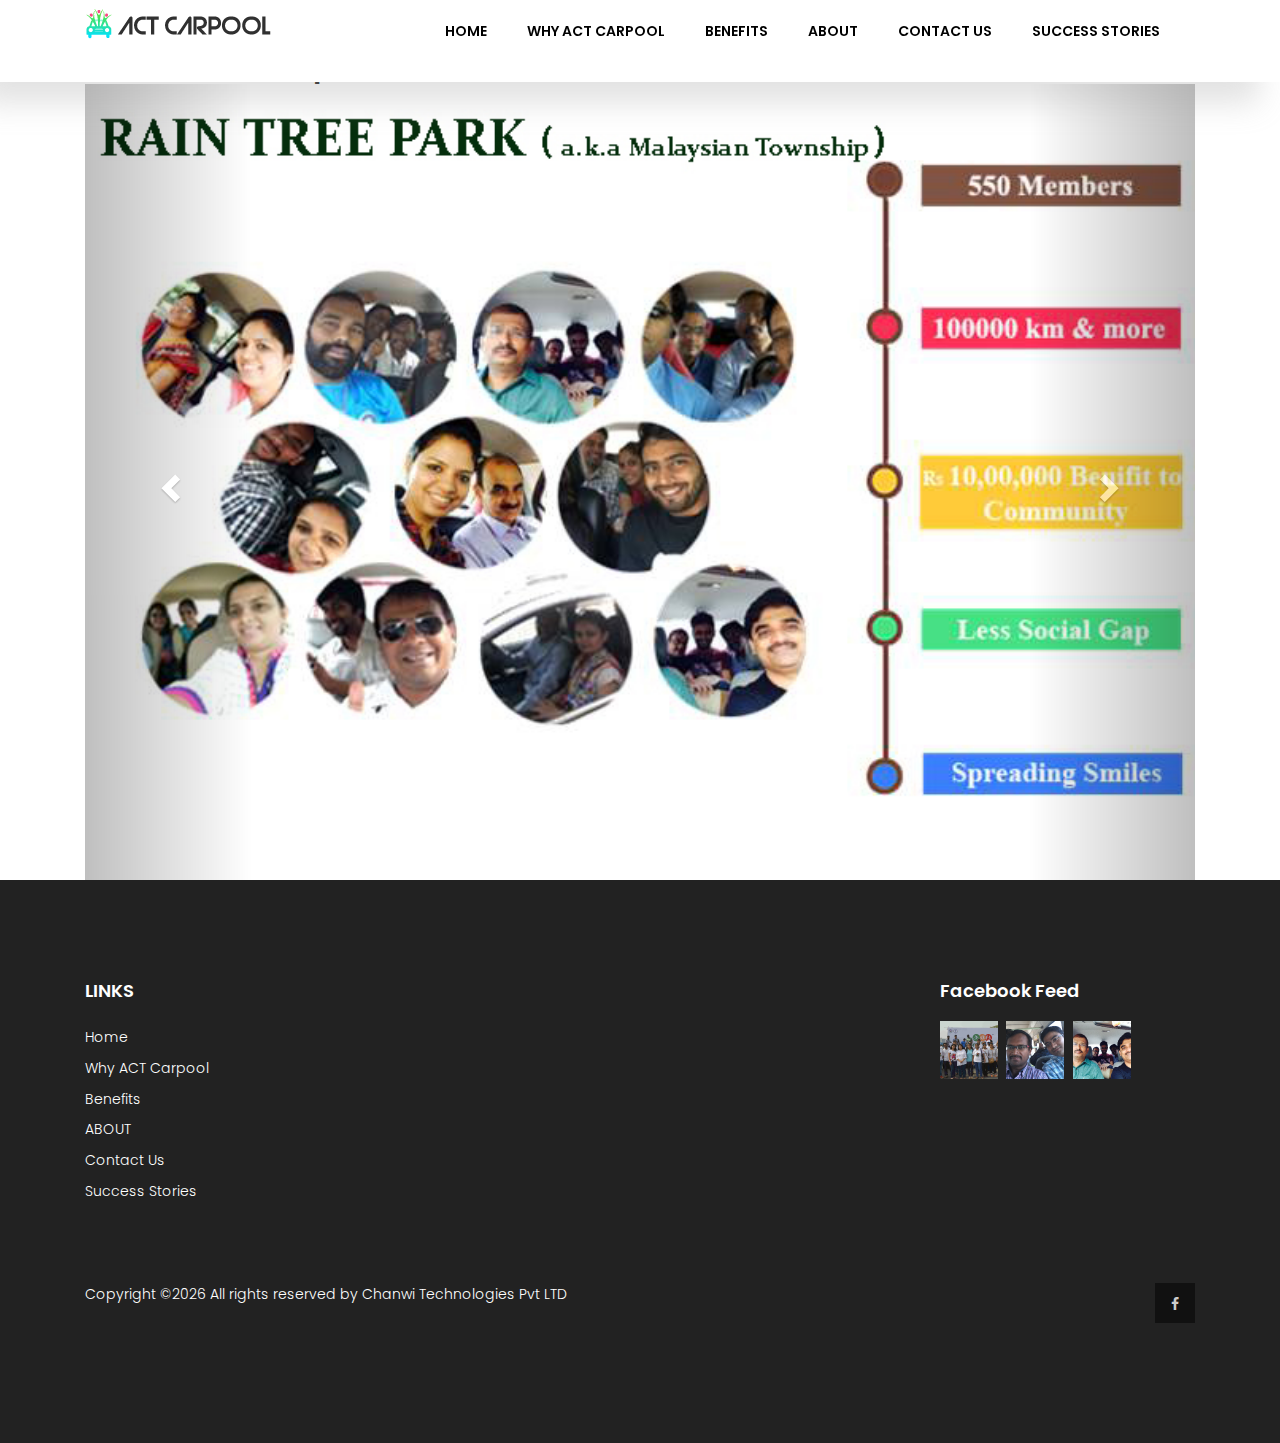
==== success-stories.html @ 409dfd7e "success stories added" ====
<!DOCTYPE html>
	<html lang="zxx" class="no-js">
	<head>
		<!-- clear cache memory on refresh -->
		<meta http-equiv="expires" content="0">
		<!-- Mobile Specific Meta -->
		<meta name="viewport" content="width=device-width, initial-scale=1, shrink-to-fit=no">
		<!-- Favicon-->
		<link rel="shortcut icon" href="img/fav.png">
		<!-- Author Meta -->
		<meta name="author" content="CodePixar">
		<!-- Meta Description -->
		<meta name="description" content="">
		<!-- Meta Keyword -->
		<meta name="keywords" content="">
		<!-- meta character set -->
		<meta charset="UTF-8">
		<!-- Site Title -->
		<title>ACT CARPOOL </title>

		<link href="https://fonts.googleapis.com/css?family=Poppins:100,200,400,300,500,600,700" rel="stylesheet"> 
			<!--
			CSS
			============================================= -->
			<link rel="stylesheet" href="https://maxcdn.bootstrapcdn.com/bootstrap/3.3.7/css/bootstrap.min.css">
			<link rel="stylesheet" href="css/linearicons.css">
			<link rel="stylesheet" href="css/font-awesome.min.css">
			<link rel="stylesheet" href="css/jquery.DonutWidget.min.css">
			<link rel="stylesheet" href="css/bootstrap.css">
			<link rel="stylesheet" href="css/owl.carousel.css">
			<link rel="stylesheet" href="css/main.css">
		</head>
		<body>

			<!-- Start Header Area -->
			<header class="default-header">
				<nav class="navbar navbar-expand-lg  navbar-light">
					<div class="container">
						  <a class="navbar-brand" href="index.html">
						  	<img src="img/logo.png" alt="">
						  </a>
						  <button class="navbar-toggler" type="button" data-toggle="collapse" data-target="#navbarSupportedContent" aria-controls="navbarSupportedContent" aria-expanded="false" aria-label="Toggle navigation">
						    <span class="navbar-toggler-icon"></span>
						  </button>

						  <div class="collapse navbar-collapse justify-content-end align-items-center" id="navbarSupportedContent">
						    <ul class="navbar-nav">
								<li><a href="index.html#home">Home</a></li>
								<li><a href="index.html#about">Why ACT Carpool</a></li>
								<li><a href="index.html#benifits">Benefits</a></li>
								<li><a href="index.html#team">ABOUT</a></li>
								<li><a href="index.html#contact">Contact Us</a></li>
								<li><a href="success-stories.html">Success Stories</a></li>
								
							   <!-- Dropdown -->
							    <!-- <li class="dropdown">
							      <a class="dropdown-toggle" href="#" id="navbardrop" data-toggle="dropdown">
							        Pages
							      </a>
							      <div class="dropdown-menu">
							        <a class="dropdown-item" href="generic.html">Generic</a>
							        <a class="dropdown-item" href="elements.html">Elements</a>
							      </div>
							    </li>	 -->								
						    </ul>
						  </div>						
					</div>
				</nav>
			</header>
			<!-- End Header Area -->

			
<div class="container">
  <h2>Carousel Example</h2>  
  <div id="myCarousel" class="carousel slide" data-ride="carousel">
    <!-- Indicators -->
    <ol class="carousel-indicators">
      <li data-target="#myCarousel" data-slide-to="0" class="active"></li>
      <li data-target="#myCarousel" data-slide-to="1"></li>
      <li data-target="#myCarousel" data-slide-to="2"></li>
    </ol>

    <!-- Wrapper for slides -->
    <div class="carousel-inner">
      <div class="item active">
        <img src="img/casestudy-rtp.jpg" alt="Los Angeles" style="width:100%;">
      </div>

	<!--       <div class="item">
	        <img src="casestudypolaris.jpg" alt="Chicago" style="width:100%;">
	      </div>
	    
	      <div class="item">
	        <img src="ny.jpg" alt="New york" style="width:100%;">
	      </div>
	    </div> -->

    <!-- Left and right controls -->
    <a class="left carousel-control" href="#myCarousel" data-slide="prev">
      <span class="glyphicon glyphicon-chevron-left"></span>
      <span class="sr-only">Previous</span>
    </a>
    <a class="right carousel-control" href="#myCarousel" data-slide="next">
      <span class="glyphicon glyphicon-chevron-right"></span>
      <span class="sr-only">Next</span>
    </a>
  </div>
</div>
</div>
<div>

			<!-- start footer Area -->		
			<footer class="footer-area section-gap">
				<div class="container">
					<div class="row">
						<div class="col-lg-3  col-md-12">
							<div class="single-footer-widget">
								<h6>LINKS</h6>
								<ul class="footer-nav">
									<li><a href="#home">Home</a></li>
								<li><a href="#about">Why ACT Carpool</a></li>
								<li><a href="#benifits">Benefits</a></li>
								<li><a href="#team">ABOUT</a></li>
								<li><a href="#contact">Contact Us</a></li>
								<li><a href="success-stories.html">Success Stories</a></li>
								</ul>
							</div>
						</div>
						<div class="col-lg-6  col-md-12">
							<!-- <div class="single-footer-widget newsletter">
								<h6>Newsletter</h6>
								<p>You can trust us. we only send promo offers, not a single spam.</p>
								<div id="mc_embed_signup">
									<form target="_blank" novalidate="true" action="https://spondonit.us12.list-manage.com/subscribe/post?u=1462626880ade1ac87bd9c93a&amp;id=92a4423d01" method="get" class="form-inline">

										<div class="form-group row" style="width: 100%">
											<div class="col-lg-8 col-md-12">
												<input name="EMAIL" placeholder="Enter Email" onfocus="this.placeholder = ''" onblur="this.placeholder = 'Enter Email '" required="" type="email">
												<div style="position: absolute; left: -5000px;">
													<input name="b_36c4fd991d266f23781ded980_aefe40901a" tabindex="-1" value="" type="text">
												</div>
											</div> 
										
											<div class="col-lg-4 col-md-12">
												<button class="nw-btn primary-btn">Subscribe<span class="lnr lnr-arrow-right"></span></button>
											</div> 
										</div>		
										<div class="info"></div>
									</form>
								</div>		
							</div> -->
						</div>
						<div class="col-lg-3  col-md-12">
							<div class="single-footer-widget mail-chimp">
								<h6 class="mb-20">Facebook Feed</h6>
								<ul class="instafeed d-flex flex-wrap">
									<li><img src="img/f1.png" alt=""></li>
									<li><img src="img/f2.png" alt=""></li>
									<li><img src="img/f3.png" alt=""></li>
									<!-- <li><img src="img/i4.jpg" alt=""></li>
									<li><img src="img/i5.jpg" alt=""></li>
									<li><img src="img/i6.jpg" alt=""></li>
									<li><img src="img/i7.jpg" alt=""></li>
									<li><img src="img/i8.jpg" alt=""></li> -->
								</ul>
							</div>
						</div>						
					</div>

					<div class="row footer-bottom d-flex justify-content-between">
						<!-- Link back to Colorlib can't be removed. Template is licensed under CC BY 3.0. -->
            <p class="col-lg-8 col-sm-12 footer-text m-0 text-white">Copyright &copy;<script>document.write(new Date().getFullYear());</script> All rights reserved by Chanwi Technologies Pvt LTD </p>
            
						<div class="col-lg-4 col-sm-12 footer-social">
							<a href="https://www.facebook.com/act.carpool/"><i class="fa fa-facebook"></i></a>
							<!-- <a href="#"><i class="fa fa-twitter"></i></a>
							<a href="#"><i class="fa fa-dribbble"></i></a>
							<a href="#"><i class="fa fa-behance"></i></a> -->
						</div>
					</div>
				</div>
			</footer>
			<!-- End footer Area -->		
            <script src="https://ajax.googleapis.com/ajax/libs/jquery/3.3.1/jquery.min.js"></script>
  			<script src="https://maxcdn.bootstrapcdn.com/bootstrap/3.3.7/js/bootstrap.min.js"></script>
			<script src="js/vendor/jquery-2.2.4.min.js"></script>
			<script src="https://cdnjs.cloudflare.com/ajax/libs/popper.js/1.11.0/umd/popper.min.js" integrity="sha384-b/U6ypiBEHpOf/4+1nzFpr53nxSS+GLCkfwBdFNTxtclqqenISfwAzpKaMNFNmj4" crossorigin="anonymous"></script>
			<script src="js/vendor/bootstrap.min.js"></script>
			<script src="js/jquery.ajaxchimp.min.js"></script>
			<script src="js/parallax.min.js"></script>			
			<script src="js/owl.carousel.min.js"></script>			
			<script src="js/jquery.sticky.js"></script>
			<script src="js/jquery.DonutWidget.min.js"></script>
			<script src="js/jquery.magnific-popup.min.js"></script>			
			<script src="js/main.js"></script>	
		</body>
	</html>


<style>
   .content{
   	height:800px;
   }
</style>
---- css/linearicons.css ----
@font-face {
	font-family: 'Linearicons-Free';
	src:url('../fonts/Linearicons-Free.eot?w118d');
	src:url('../fonts/Linearicons-Free.eot?#iefixw118d') format('embedded-opentype'),
		url('../fonts/Linearicons-Free.woff2?w118d') format('woff2'),
		url('../fonts/Linearicons-Free.woff?w118d') format('woff'),
		url('../fonts/Linearicons-Free.ttf?w118d') format('truetype'),
		url('../fonts/Linearicons-Free.svg?w118d#Linearicons-Free') format('svg');
	font-weight: normal;
	font-style: normal;
}

.lnr {
	font-family: 'Linearicons-Free';
	speak: none;
	font-style: normal;
	font-weight: normal;
	font-variant: normal;
	text-transform: none;
	line-height: 1;

	/* Better Font Rendering =========== */
	-webkit-font-smoothing: antialiased;
	-moz-osx-font-smoothing: grayscale;
}

.lnr-home:before {
	content: "\e800";
}
.lnr-apartment:before {
	content: "\e801";
}
.lnr-pencil:before {
	content: "\e802";
}
.lnr-magic-wand:before {
	content: "\e803";
}
.lnr-drop:before {
	content: "\e804";
}
.lnr-lighter:before {
	content: "\e805";
}
.lnr-poop:before {
	content: "\e806";
}
.lnr-sun:before {
	content: "\e807";
}
.lnr-moon:before {
	content: "\e808";
}
.lnr-cloud:before {
	content: "\e809";
}
.lnr-cloud-upload:before {
	content: "\e80a";
}
.lnr-cloud-download:before {
	content: "\e80b";
}
.lnr-cloud-sync:before {
	content: "\e80c";
}
.lnr-cloud-check:before {
	content: "\e80d";
}
.lnr-database:before {
	content: "\e80e";
}
.lnr-lock:before {
	content: "\e80f";
}
.lnr-cog:before {
	content: "\e810";
}
.lnr-trash:before {
	content: "\e811";
}
.lnr-dice:before {
	content: "\e812";
}
.lnr-heart:before {
	content: "\e813";
}
.lnr-star:before {
	content: "\e814";
}
.lnr-star-half:before {
	content: "\e815";
}
.lnr-star-empty:before {
	content: "\e816";
}
.lnr-flag:before {
	content: "\e817";
}
.lnr-envelope:before {
	content: "\e818";
}
.lnr-paperclip:before {
	content: "\e819";
}
.lnr-inbox:before {
	content: "\e81a";
}
.lnr-eye:before {
	content: "\e81b";
}
.lnr-printer:before {
	content: "\e81c";
}
.lnr-file-empty:before {
	content: "\e81d";
}
.lnr-file-add:before {
	content: "\e81e";
}
.lnr-enter:before {
	content: "\e81f";
}
.lnr-exit:before {
	content: "\e820";
}
.lnr-graduation-hat:before {
	content: "\e821";
}
.lnr-license:before {
	content: "\e822";
}
.lnr-music-note:before {
	content: "\e823";
}
.lnr-film-play:before {
	content: "\e824";
}
.lnr-camera-video:before {
	content: "\e825";
}
.lnr-camera:before {
	content: "\e826";
}
.lnr-picture:before {
	content: "\e827";
}
.lnr-book:before {
	content: "\e828";
}
.lnr-bookmark:before {
	content: "\e829";
}
.lnr-user:before {
	content: "\e82a";
}
.lnr-users:before {
	content: "\e82b";
}
.lnr-shirt:before {
	content: "\e82c";
}
.lnr-store:before {
	content: "\e82d";
}
.lnr-cart:before {
	content: "\e82e";
}
.lnr-tag:before {
	content: "\e82f";
}
.lnr-phone-handset:before {
	content: "\e830";
}
.lnr-phone:before {
	content: "\e831";
}
.lnr-pushpin:before {
	content: "\e832";
}
.lnr-map-marker:before {
	content: "\e833";
}
.lnr-map:before {
	content: "\e834";
}
.lnr-location:before {
	content: "\e835";
}
.lnr-calendar-full:before {
	content: "\e836";
}
.lnr-keyboard:before {
	content: "\e837";
}
.lnr-spell-check:before {
	content: "\e838";
}
.lnr-screen:before {
	content: "\e839";
}
.lnr-smartphone:before {
	content: "\e83a";
}
.lnr-tablet:before {
	content: "\e83b";
}
.lnr-laptop:before {
	content: "\e83c";
}
.lnr-laptop-phone:before {
	content: "\e83d";
}
.lnr-power-switch:before {
	content: "\e83e";
}
.lnr-bubble:before {
	content: "\e83f";
}
.lnr-heart-pulse:before {
	content: "\e840";
}
.lnr-construction:before {
	content: "\e841";
}
.lnr-pie-chart:before {
	content: "\e842";
}
.lnr-chart-bars:before {
	content: "\e843";
}
.lnr-gift:before {
	content: "\e844";
}
.lnr-diamond:before {
	content: "\e845";
}
.lnr-linearicons:before {
	content: "\e846";
}
.lnr-dinner:before {
	content: "\e847";
}
.lnr-coffee-cup:before {
	content: "\e848";
}
.lnr-leaf:before {
	content: "\e849";
}
.lnr-paw:before {
	content: "\e84a";
}
.lnr-rocket:before {
	content: "\e84b";
}
.lnr-briefcase:before {
	content: "\e84c";
}
.lnr-bus:before {
	content: "\e84d";
}
.lnr-car:before {
	content: "\e84e";
}
.lnr-train:before {
	content: "\e84f";
}
.lnr-bicycle:before {
	content: "\e850";
}
.lnr-wheelchair:before {
	content: "\e851";
}
.lnr-select:before {
	content: "\e852";
}
.lnr-earth:before {
	content: "\e853";
}
.lnr-smile:before {
	content: "\e854";
}
.lnr-sad:before {
	content: "\e855";
}
.lnr-neutral:before {
	content: "\e856";
}
.lnr-mustache:before {
	content: "\e857";
}
.lnr-alarm:before {
	content: "\e858";
}
.lnr-bullhorn:before {
	content: "\e859";
}
.lnr-volume-high:before {
	content: "\e85a";
}
.lnr-volume-medium:before {
	content: "\e85b";
}
.lnr-volume-low:before {
	content: "\e85c";
}
.lnr-volume:before {
	content: "\e85d";
}
.lnr-mic:before {
	content: "\e85e";
}
.lnr-hourglass:before {
	content: "\e85f";
}
.lnr-undo:before {
	content: "\e860";
}
.lnr-redo:before {
	content: "\e861";
}
.lnr-sync:before {
	content: "\e862";
}
.lnr-history:before {
	content: "\e863";
}
.lnr-clock:before {
	content: "\e864";
}
.lnr-download:before {
	content: "\e865";
}
.lnr-upload:before {
	content: "\e866";
}
.lnr-enter-down:before {
	content: "\e867";
}
.lnr-exit-up:before {
	content: "\e868";
}
.lnr-bug:before {
	content: "\e869";
}
.lnr-code:before {
	content: "\e86a";
}
.lnr-link:before {
	content: "\e86b";
}
.lnr-unlink:before {
	content: "\e86c";
}
.lnr-thumbs-up:before {
	content: "\e86d";
}
.lnr-thumbs-down:before {
	content: "\e86e";
}
.lnr-magnifier:before {
	content: "\e86f";
}
.lnr-cross:before {
	content: "\e870";
}
.lnr-menu:before {
	content: "\e871";
}
.lnr-list:before {
	content: "\e872";
}
.lnr-chevron-up:before {
	content: "\e873";
}
.lnr-chevron-down:before {
	content: "\e874";
}
.lnr-chevron-left:before {
	content: "\e875";
}
.lnr-chevron-right:before {
	content: "\e876";
}
.lnr-arrow-up:before {
	content: "\e877";
}
.lnr-arrow-down:before {
	content: "\e878";
}
.lnr-arrow-left:before {
	content: "\e879";
}
.lnr-arrow-right:before {
	content: "\e87a";
}
.lnr-move:before {
	content: "\e87b";
}
.lnr-warning:before {
	content: "\e87c";
}
.lnr-question-circle:before {
	content: "\e87d";
}
.lnr-menu-circle:before {
	content: "\e87e";
}
.lnr-checkmark-circle:before {
	content: "\e87f";
}
.lnr-cross-circle:before {
	content: "\e880";
}
.lnr-plus-circle:before {
	content: "\e881";
}
.lnr-circle-minus:before {
	content: "\e882";
}
.lnr-arrow-up-circle:before {
	content: "\e883";
}
.lnr-arrow-down-circle:before {
	content: "\e884";
}
.lnr-arrow-left-circle:before {
	content: "\e885";
}
.lnr-arrow-right-circle:before {
	content: "\e886";
}
.lnr-chevron-up-circle:before {
	content: "\e887";
}
.lnr-chevron-down-circle:before {
	content: "\e888";
}
.lnr-chevron-left-circle:before {
	content: "\e889";
}
.lnr-chevron-right-circle:before {
	content: "\e88a";
}
.lnr-crop:before {
	content: "\e88b";
}
.lnr-frame-expand:before {
	content: "\e88c";
}
.lnr-frame-contract:before {
	content: "\e88d";
}
.lnr-layers:before {
	content: "\e88e";
}
.lnr-funnel:before {
	content: "\e88f";
}
.lnr-text-format:before {
	content: "\e890";
}
.lnr-text-format-remove:before {
	content: "\e891";
}
.lnr-text-size:before {
	content: "\e892";
}
.lnr-bold:before {
	content: "\e893";
}
.lnr-italic:before {
	content: "\e894";
}
.lnr-underline:before {
	content: "\e895";
}
.lnr-strikethrough:before {
	content: "\e896";
}
.lnr-highlight:before {
	content: "\e897";
}
.lnr-text-align-left:before {
	content: "\e898";
}
.lnr-text-align-center:before {
	content: "\e899";
}
.lnr-text-align-right:before {
	content: "\e89a";
}
.lnr-text-align-justify:before {
	content: "\e89b";
}
.lnr-line-spacing:before {
	content: "\e89c";
}
.lnr-indent-increase:before {
	content: "\e89d";
}
.lnr-indent-decrease:before {
	content: "\e89e";
}
.lnr-pilcrow:before {
	content: "\e89f";
}
.lnr-direction-ltr:before {
	content: "\e8a0";
}
.lnr-direction-rtl:before {
	content: "\e8a1";
}
.lnr-page-break:before {
	content: "\e8a2";
}
.lnr-sort-alpha-asc:before {
	content: "\e8a3";
}
.lnr-sort-amount-asc:before {
	content: "\e8a4";
}
.lnr-hand:before {
	content: "\e8a5";
}
.lnr-pointer-up:before {
	content: "\e8a6";
}
.lnr-pointer-right:before {
	content: "\e8a7";
}
.lnr-pointer-down:before {
	content: "\e8a8";
}
.lnr-pointer-left:before {
	content: "\e8a9";
}
---- css/main.css ----
/*--------------------------- Color variations ----------------------*/
/* Medium Layout: 1280px */
/* Tablet Layout: 768px */
/* Mobile Layout: 320px */
/* Wide Mobile Layout: 480px */
/* =================================== */
/*  Basic Style 
/* =================================== */
::-moz-selection {
  /* Code for Firefox */
  background-color: #17adf2;
  color: #fff;
}

::selection {
  background-color: #17adf2;
  color: #fff;
}

::-webkit-input-placeholder {
  /* WebKit, Blink, Edge */
  color: #777777;
  font-weight: 300;
}

:-moz-placeholder {
  /* Mozilla Firefox 4 to 18 */
  color: #777777;
  opacity: 1;
  font-weight: 300;
}

::-moz-placeholder {
  /* Mozilla Firefox 19+ */
  color: #777777;
  opacity: 1;
  font-weight: 300;
}

:-ms-input-placeholder {
  /* Internet Explorer 10-11 */
  color: #777777;
  font-weight: 300;
}

::-ms-input-placeholder {
  /* Microsoft Edge */
  color: #777777;
  font-weight: 300;
}

body {
  color: #777777;
  font-family: "Poppins", sans-serif;
  font-size: 14px;
  font-weight: 300;
  line-height: 1.625em;
  position: relative;
}

ol, ul {
  margin: 0;
  padding: 0;
  list-style: none;
}

select {
  display: block;
}

figure {
  margin: 0;
}

a {
  -webkit-transition: all 0.3s ease 0s;
  -moz-transition: all 0.3s ease 0s;
  -o-transition: all 0.3s ease 0s;
  transition: all 0.3s ease 0s;
}

iframe {
  border: 0;
}

a, a:focus, a:hover {
  text-decoration: none;
  outline: 0;
}

.btn.active.focus,
.btn.active:focus,
.btn.focus,
.btn.focus:active,
.btn:active:focus,
.btn:focus {
  text-decoration: none;
  outline: 0;
}

.card-panel {
  margin: 0;
  padding: 60px;
}

/**
 *  Typography
 *
 **/
.btn i, .btn-large i, .btn-floating i, .btn-large i, .btn-flat i {
  font-size: 1em;
  line-height: inherit;
}

.gray-bg {
  background: #f9f9ff;
}

h1, h2, h3,
h4, h5, h6 {
  font-family: "Poppins", sans-serif;
  color: #222222;
  line-height: 1.2em !important;
  margin-bottom: 0;
  margin-top: 0;
  font-weight: 600;
}

.h1, .h2, .h3,
.h4, .h5, .h6 {
  margin-bottom: 0;
  margin-top: 0;
  font-family: "Poppins", sans-serif;
  font-weight: 600;
  color: #222222;
}

h1, .h1 {
  font-size: 36px;
}

h2, .h2 {
  font-size: 30px;
}

h3, .h3 {
  font-size: 24px;
}

h4, .h4 {
  font-size: 18px;
}

h5, .h5 {
  font-size: 16px;
}

h6, .h6 {
  font-size: 14px;
  color: #222222;
}

td, th {
  border-radius: 0px;
}

/**
 * For modern browsers
 * 1. The space content is one way to avoid an Opera bug when the
 *    contenteditable attribute is included anywhere else in the document.
 *    Otherwise it causes space to appear at the top and bottom of elements
 *    that are clearfixed.
 * 2. The use of `table` rather than `block` is only necessary if using
 *    `:before` to contain the top-margins of child elements.
 */
.clear::before, .clear::after {
  content: " ";
  display: table;
}

.clear::after {
  clear: both;
}

.fz-11 {
  font-size: 11px;
}

.fz-12 {
  font-size: 12px;
}

.fz-13 {
  font-size: 13px;
}

.fz-14 {
  font-size: 14px;
}

.fz-15 {
  font-size: 15px;
}

.fz-16 {
  font-size: 16px;
}

.fz-18 {
  font-size: 18px;
}

.fz-30 {
  font-size: 30px;
}

.fz-48 {
  font-size: 48px !important;
}

.fw100 {
  font-weight: 100;
}

.fw300 {
  font-weight: 300;
}

.fw400 {
  font-weight: 400 !important;
}

.fw500 {
  font-weight: 500;
}

.f700 {
  font-weight: 700;
}

.fsi {
  font-style: italic;
}

.mt-10 {
  margin-top: 10px;
}

.mt-15 {
  margin-top: 15px;
}

.mt-20 {
  margin-top: 20px;
}

.mt-25 {
  margin-top: 25px;
}

.mt-30 {
  margin-top: 30px;
}

.mt-35 {
  margin-top: 35px;
}

.mt-40 {
  margin-top: 40px;
}

.mt-50 {
  margin-top: 50px;
}

.mt-60 {
  margin-top: 60px;
}

.mt-70 {
  margin-top: 70px;
}

.mt-80 {
  margin-top: 80px;
}

.mt-100 {
  margin-top: 100px;
}

.mt-120 {
  margin-top: 120px;
}

.mt-150 {
  margin-top: 150px;
}

.ml-0 {
  margin-left: 0 !important;
}

.ml-5 {
  margin-left: 5px !important;
}

.ml-10 {
  margin-left: 10px;
}

.ml-15 {
  margin-left: 15px;
}

.ml-20 {
  margin-left: 20px;
}

.ml-30 {
  margin-left: 30px;
}

.ml-50 {
  margin-left: 50px;
}

.mr-0 {
  margin-right: 0 !important;
}

.mr-5 {
  margin-right: 5px !important;
}

.mr-15 {
  margin-right: 15px;
}

.mr-10 {
  margin-right: 10px;
}

.mr-20 {
  margin-right: 20px;
}

.mr-30 {
  margin-right: 30px;
}

.mr-50 {
  margin-right: 50px;
}

.mb-0 {
  margin-bottom: 0px;
}

.mb-0-i {
  margin-bottom: 0px !important;
}

.mb-5 {
  margin-bottom: 5px;
}

.mb-10 {
  margin-bottom: 10px;
}

.mb-15 {
  margin-bottom: 15px;
}

.mb-20 {
  margin-bottom: 20px;
}

.mb-25 {
  margin-bottom: 25px;
}

.mb-30 {
  margin-bottom: 30px;
}

.mb-40 {
  margin-bottom: 40px;
}

.mb-50 {
  margin-bottom: 50px;
}

.mb-60 {
  margin-bottom: 60px;
}

.mb-70 {
  margin-bottom: 70px;
}

.mb-80 {
  margin-bottom: 80px;
}

.mb-90 {
  margin-bottom: 90px;
}

.mb-100 {
  margin-bottom: 100px;
}

.pt-0 {
  padding-top: 0px;
}

.pt-10 {
  padding-top: 10px;
}

.pt-15 {
  padding-top: 15px;
}

.pt-20 {
  padding-top: 20px;
}

.pt-25 {
  padding-top: 25px;
}

.pt-30 {
  padding-top: 30px;
}

.pt-40 {
  padding-top: 40px;
}

.pt-50 {
  padding-top: 50px;
}

.pt-60 {
  padding-top: 60px;
}

.pt-70 {
  padding-top: 70px;
}

.pt-80 {
  padding-top: 80px;
}

.pt-90 {
  padding-top: 90px;
}

.pt-100 {
  padding-top: 100px;
}

.pt-120 {
  padding-top: 120px;
}

.pt-150 {
  padding-top: 150px;
}

.pt-170 {
  padding-top: 170px;
}

.pb-0 {
  padding-bottom: 0px;
}

.pb-10 {
  padding-bottom: 10px;
}

.pb-15 {
  padding-bottom: 15px;
}

.pb-20 {
  padding-bottom: 20px;
}

.pb-25 {
  padding-bottom: 25px;
}

.pb-30 {
  padding-bottom: 30px;
}

.pb-40 {
  padding-bottom: 40px;
}

.pb-50 {
  padding-bottom: 50px;
}

.pb-60 {
  padding-bottom: 60px;
}

.pb-70 {
  padding-bottom: 70px;
}

.pb-80 {
  padding-bottom: 80px;
}

.pb-90 {
  padding-bottom: 90px;
}

.pb-100 {
  padding-bottom: 100px;
}

.pb-120 {
  padding-bottom: 120px;
}

.pb-150 {
  padding-bottom: 150px;
}

.pr-30 {
  padding-right: 30px;
}

.pl-30 {
  padding-left: 30px;
}

.pl-90 {
  padding-left: 90px;
}

.p-40 {
  padding: 40px;
}

.float-left {
  float: left;
}

.float-right {
  float: right;
}

.text-italic {
  font-style: italic;
}

.text-white {
  color: #fff;
}

.transition {
  -webkit-transition: all 0.3s ease 0s;
  -moz-transition: all 0.3s ease 0s;
  -o-transition: all 0.3s ease 0s;
  transition: all 0.3s ease 0s;
}

.section-full {
  padding: 100px 0;
}

.section-half {
  padding: 75px 0;
}

.text-center {
  text-align: center;
}

.text-left {
  text-align: left;
}

.text-rigth {
  text-align: right;
}

.flex {
  display: -webkit-box;
  display: -webkit-flex;
  display: -moz-flex;
  display: -ms-flexbox;
  display: flex;
}

.inline-flex {
  display: -webkit-inline-box;
  display: -webkit-inline-flex;
  display: -moz-inline-flex;
  display: -ms-inline-flexbox;
  display: inline-flex;
}

.flex-grow {
  -webkit-box-flex: 1;
  -webkit-flex-grow: 1;
  -moz-flex-grow: 1;
  -ms-flex-positive: 1;
  flex-grow: 1;
}

.flex-wrap {
  -webkit-flex-wrap: wrap;
  -moz-flex-wrap: wrap;
  -ms-flex-wrap: wrap;
  flex-wrap: wrap;
}

.flex-left {
  -webkit-box-pack: start;
  -ms-flex-pack: start;
  -webkit-justify-content: flex-start;
  -moz-justify-content: flex-start;
  justify-content: flex-start;
}

.flex-middle {
  -webkit-box-align: center;
  -ms-flex-align: center;
  -webkit-align-items: center;
  -moz-align-items: center;
  align-items: center;
}

.flex-right {
  -webkit-box-pack: end;
  -ms-flex-pack: end;
  -webkit-justify-content: flex-end;
  -moz-justify-content: flex-end;
  justify-content: flex-end;
}

.flex-top {
  -webkit-align-self: flex-start;
  -moz-align-self: flex-start;
  -ms-flex-item-align: start;
  align-self: flex-start;
}

.flex-center {
  -webkit-box-pack: center;
  -ms-flex-pack: center;
  -webkit-justify-content: center;
  -moz-justify-content: center;
  justify-content: center;
}

.flex-bottom {
  -webkit-align-self: flex-end;
  -moz-align-self: flex-end;
  -ms-flex-item-align: end;
  align-self: flex-end;
}

.space-between {
  -webkit-box-pack: justify;
  -ms-flex-pack: justify;
  -webkit-justify-content: space-between;
  -moz-justify-content: space-between;
  justify-content: space-between;
}

.space-around {
  -ms-flex-pack: distribute;
  -webkit-justify-content: space-around;
  -moz-justify-content: space-around;
  justify-content: space-around;
}

.flex-column {
  -webkit-box-direction: normal;
  -webkit-box-orient: vertical;
  -webkit-flex-direction: column;
  -moz-flex-direction: column;
  -ms-flex-direction: column;
  flex-direction: column;
}

.flex-cell {
  display: -webkit-box;
  display: -webkit-flex;
  display: -moz-flex;
  display: -ms-flexbox;
  display: flex;
  -webkit-box-flex: 1;
  -webkit-flex-grow: 1;
  -moz-flex-grow: 1;
  -ms-flex-positive: 1;
  flex-grow: 1;
}

.display-table {
  display: table;
}

.light {
  color: #fff;
}

.dark {
  color: #000;
}

.relative {
  position: relative;
}

.overflow-hidden {
  overflow: hidden;
}

.overlay {
  position: absolute;
  left: 0;
  right: 0;
  top: 0;
  bottom: 0;
}

.container.fullwidth {
  width: 100%;
}

.container.no-padding {
  padding-left: 0;
  padding-right: 0;
}

.no-padding {
  padding: 0;
}

.section-bg {
  background: #f9fafc;
}

@media (max-width: 767px) {
  .no-flex-xs {
    display: block !important;
  }
}

.row.no-margin {
  margin-left: 0;
  margin-right: 0;
}

.sample-text-area {
  background: #fff;
  padding: 100px 0 70px 0;
}

.text-heading {
  margin-bottom: 30px;
  font-size: 24px;
}

b, i, sup, sub, u, del {
  color: #17adf2;
}

h1 {
  font-size: 36px;
}

h2 {
  font-size: 30px;
}

h3 {
  font-size: 24px;
}

h4 {
  font-size: 18px;
}

h5 {
  font-size: 16px;
}

h6 {
  font-size: 14px;
}

h1, h2, h3, h4, h5, h6 {
  line-height: 1.5em;
}

.typography h1, .typography h2, .typography h3, .typography h4, .typography h5, .typography h6 {
  color: #777777;
}

.button-area {
  background: #fff;
}

.button-area .border-top-generic {
  padding: 70px 15px;
  border-top: 1px dotted #eee;
}

.button-group-area .genric-btn {
  margin-right: 10px;
  margin-top: 10px;
}

.button-group-area .genric-btn:last-child {
  margin-right: 0;
}

.genric-btn {
  display: inline-block;
  outline: none;
  line-height: 40px;
  padding: 0 30px;
  font-size: .8em;
  text-align: center;
  text-decoration: none;
  font-weight: 500;
  cursor: pointer;
  -webkit-transition: all 0.3s ease 0s;
  -moz-transition: all 0.3s ease 0s;
  -o-transition: all 0.3s ease 0s;
  transition: all 0.3s ease 0s;
}

.genric-btn:focus {
  outline: none;
}

.genric-btn.e-large {
  padding: 0 40px;
  line-height: 50px;
}

.genric-btn.large {
  line-height: 45px;
}

.genric-btn.medium {
  line-height: 30px;
}

.genric-btn.small {
  line-height: 25px;
}

.genric-btn.radius {
  border-radius: 3px;
}

.genric-btn.circle {
  border-radius: 20px;
}

.genric-btn.arrow {
  display: -webkit-inline-box;
  display: -ms-inline-flexbox;
  display: inline-flex;
  -webkit-box-align: center;
  -ms-flex-align: center;
  align-items: center;
}

.genric-btn.arrow span {
  margin-left: 10px;
}

.genric-btn.default {
  color: #222222;
  background: #f9f9ff;
  border: 1px solid transparent;
}

.genric-btn.default:hover {
  border: 1px solid #f9f9ff;
  background: #fff;
}

.genric-btn.default-border {
  border: 1px solid #f9f9ff;
  background: #fff;
}

.genric-btn.default-border:hover {
  color: #222222;
  background: #f9f9ff;
  border: 1px solid transparent;
}

.genric-btn.primary {
  color: #fff;
  background: #17adf2;
  border: 1px solid transparent;
}

.genric-btn.primary:hover {
  color: #17adf2;
  border: 1px solid #8490ff;
  background: #fff;
}

.genric-btn.primary-border {
  color: #8490ff;
  border: 1px solid #8490ff;
  background: #fff;
}

.genric-btn.primary-border:hover {
  color: #fff;
  background: #8490ff;
  border: 1px solid transparent;
}

.genric-btn.success {
  color: #fff;
  background: #4cd3e3;
  border: 1px solid transparent;
}

.genric-btn.success:hover {
  color: #4cd3e3;
  border: 1px solid #4cd3e3;
  background: #fff;
}

.genric-btn.success-border {
  color: #4cd3e3;
  border: 1px solid #4cd3e3;
  background: #fff;
}

.genric-btn.success-border:hover {
  color: #fff;
  background: #4cd3e3;
  border: 1px solid transparent;
}

.genric-btn.info {
  color: #fff;
  background: #38a4ff;
  border: 1px solid transparent;
}

.genric-btn.info:hover {
  color: #38a4ff;
  border: 1px solid #38a4ff;
  background: #fff;
}

.genric-btn.info-border {
  color: #38a4ff;
  border: 1px solid #38a4ff;
  background: #fff;
}

.genric-btn.info-border:hover {
  color: #fff;
  background: #38a4ff;
  border: 1px solid transparent;
}

.genric-btn.warning {
  color: #fff;
  background: #f4e700;
  border: 1px solid transparent;
}

.genric-btn.warning:hover {
  color: #f4e700;
  border: 1px solid #f4e700;
  background: #fff;
}

.genric-btn.warning-border {
  color: #f4e700;
  border: 1px solid #f4e700;
  background: #fff;
}

.genric-btn.warning-border:hover {
  color: #fff;
  background: #f4e700;
  border: 1px solid transparent;
}

.genric-btn.danger {
  color: #fff;
  background: #f44a40;
  border: 1px solid transparent;
}

.genric-btn.danger:hover {
  color: #f44a40;
  border: 1px solid #f44a40;
  background: #fff;
}

.genric-btn.danger-border {
  color: #f44a40;
  border: 1px solid #f44a40;
  background: #fff;
}

.genric-btn.danger-border:hover {
  color: #fff;
  background: #f44a40;
  border: 1px solid transparent;
}

.genric-btn.link {
  color: #222222;
  background: #f9f9ff;
  text-decoration: underline;
  border: 1px solid transparent;
}

.genric-btn.link:hover {
  color: #222222;
  border: 1px solid #f9f9ff;
  background: #fff;
}

.genric-btn.link-border {
  color: #222222;
  border: 1px solid #f9f9ff;
  background: #fff;
  text-decoration: underline;
}

.genric-btn.link-border:hover {
  color: #222222;
  background: #f9f9ff;
  border: 1px solid transparent;
}

.genric-btn.disable {
  color: #222222, 0.3;
  background: #f9f9ff;
  border: 1px solid transparent;
  cursor: not-allowed;
}

.generic-blockquote {
  padding: 30px 50px 30px 30px;
  background: #f9f9ff;
  border-left: 2px solid #8490ff;
}

.progress-table-wrap {
  overflow-x: scroll;
}

.progress-table {
  background: #f9f9ff;
  padding: 15px 0px 30px 0px;
  min-width: 800px;
}

.progress-table .serial {
  width: 11.83%;
  padding-left: 30px;
}

.progress-table .country {
  width: 28.07%;
}

.progress-table .visit {
  width: 19.74%;
}

.progress-table .percentage {
  width: 40.36%;
  padding-right: 50px;
}

.progress-table .table-head {
  display: flex;
}

.progress-table .table-head .serial, .progress-table .table-head .country, .progress-table .table-head .visit, .progress-table .table-head .percentage {
  color: #222222;
  line-height: 40px;
  text-transform: uppercase;
  font-weight: 500;
}

.progress-table .table-row {
  padding: 15px 0;
  border-top: 1px solid #edf3fd;
  display: flex;
}

.progress-table .table-row .serial, .progress-table .table-row .country, .progress-table .table-row .visit, .progress-table .table-row .percentage {
  display: flex;
  align-items: center;
}

.progress-table .table-row .country img {
  margin-right: 15px;
}

.progress-table .table-row .percentage .progress {
  width: 80%;
  border-radius: 0px;
  background: transparent;
}

.progress-table .table-row .percentage .progress .progress-bar {
  height: 5px;
  line-height: 5px;
}

.progress-table .table-row .percentage .progress .progress-bar.color-1 {
  background-color: #6382e6;
}

.progress-table .table-row .percentage .progress .progress-bar.color-2 {
  background-color: #e66686;
}

.progress-table .table-row .percentage .progress .progress-bar.color-3 {
  background-color: #f09359;
}

.progress-table .table-row .percentage .progress .progress-bar.color-4 {
  background-color: #73fbaf;
}

.progress-table .table-row .percentage .progress .progress-bar.color-5 {
  background-color: #73fbaf;
}

.progress-table .table-row .percentage .progress .progress-bar.color-6 {
  background-color: #6382e6;
}

.progress-table .table-row .percentage .progress .progress-bar.color-7 {
  background-color: #a367e7;
}

.progress-table .table-row .percentage .progress .progress-bar.color-8 {
  background-color: #e66686;
}

.single-gallery-image {
  margin-top: 30px;
  background-repeat: no-repeat !important;
  background-position: center center !important;
  background-size: cover !important;
  height: 200px;
}

.list-style {
  width: 14px;
  height: 14px;
}

.unordered-list li {
  position: relative;
  padding-left: 30px;
  line-height: 1.82em !important;
}

.unordered-list li:before {
  content: "";
  position: absolute;
  width: 14px;
  height: 14px;
  border: 3px solid #8490ff;
  background: #fff;
  top: 4px;
  left: 0;
  border-radius: 50%;
}

.ordered-list {
  margin-left: 30px;
}

.ordered-list li {
  list-style-type: decimal-leading-zero;
  color: #8490ff;
  font-weight: 500;
  line-height: 1.82em !important;
}

.ordered-list li span {
  font-weight: 300;
  color: #777777;
}

.ordered-list-alpha li {
  margin-left: 30px;
  list-style-type: lower-alpha;
  color: #8490ff;
  font-weight: 500;
  line-height: 1.82em !important;
}

.ordered-list-alpha li span {
  font-weight: 300;
  color: #777777;
}

.ordered-list-roman li {
  margin-left: 30px;
  list-style-type: lower-roman;
  color: #8490ff;
  font-weight: 500;
  line-height: 1.82em !important;
}

.ordered-list-roman li span {
  font-weight: 300;
  color: #777777;
}

.single-input {
  display: block;
  width: 100%;
  line-height: 40px;
  border: none;
  outline: none;
  background: #f9f9ff;
  padding: 0 20px;
}

.single-input:focus {
  outline: none;
}

.input-group-icon {
  position: relative;
}

.input-group-icon .icon {
  position: absolute;
  left: 20px;
  top: 0;
  line-height: 40px;
  z-index: 3;
}

.input-group-icon .icon i {
  color: #797979;
}

.input-group-icon .single-input {
  padding-left: 45px;
}

.single-textarea {
  display: block;
  width: 100%;
  line-height: 40px;
  border: none;
  outline: none;
  background: #f9f9ff;
  padding: 0 20px;
  height: 100px;
  resize: none;
}

.single-textarea:focus {
  outline: none;
}

.single-input-primary {
  display: block;
  width: 100%;
  line-height: 40px;
  border: 1px solid transparent;
  outline: none;
  background: #f9f9ff;
  padding: 0 20px;
}

.single-input-primary:focus {
  outline: none;
  border: 1px solid #8490ff;
}

.single-input-accent {
  display: block;
  width: 100%;
  line-height: 40px;
  border: 1px solid transparent;
  outline: none;
  background: #f9f9ff;
  padding: 0 20px;
}

.single-input-accent:focus {
  outline: none;
  border: 1px solid #eb6b55;
}

.single-input-secondary {
  display: block;
  width: 100%;
  line-height: 40px;
  border: 1px solid transparent;
  outline: none;
  background: #f9f9ff;
  padding: 0 20px;
}

.single-input-secondary:focus {
  outline: none;
  border: 1px solid #f09359;
}

.default-switch {
  width: 35px;
  height: 17px;
  border-radius: 8.5px;
  background: #f9f9ff;
  position: relative;
  cursor: pointer;
}

.default-switch input {
  position: absolute;
  left: 0;
  top: 0;
  right: 0;
  bottom: 0;
  width: 100%;
  height: 100%;
  opacity: 0;
  cursor: pointer;
}

.default-switch input + label {
  position: absolute;
  top: 1px;
  left: 1px;
  width: 15px;
  height: 15px;
  border-radius: 50%;
  background: #8490ff;
  -webkit-transition: all 0.2s;
  -moz-transition: all 0.2s;
  -o-transition: all 0.2s;
  transition: all 0.2s;
  box-shadow: 0px 4px 5px 0px rgba(0, 0, 0, 0.2);
  cursor: pointer;
}

.default-switch input:checked + label {
  left: 19px;
}

.primary-switch {
  width: 35px;
  height: 17px;
  border-radius: 8.5px;
  background: #f9f9ff;
  position: relative;
  cursor: pointer;
}

.primary-switch input {
  position: absolute;
  left: 0;
  top: 0;
  right: 0;
  bottom: 0;
  width: 100%;
  height: 100%;
  opacity: 0;
}

.primary-switch input + label {
  position: absolute;
  left: 0;
  top: 0;
  right: 0;
  bottom: 0;
  width: 100%;
  height: 100%;
}

.primary-switch input + label:before {
  content: "";
  position: absolute;
  left: 0;
  top: 0;
  right: 0;
  bottom: 0;
  width: 100%;
  height: 100%;
  background: transparent;
  border-radius: 8.5px;
  cursor: pointer;
  -webkit-transition: all 0.2s;
  -moz-transition: all 0.2s;
  -o-transition: all 0.2s;
  transition: all 0.2s;
}

.primary-switch input + label:after {
  content: "";
  position: absolute;
  top: 1px;
  left: 1px;
  width: 15px;
  height: 15px;
  border-radius: 50%;
  background: #fff;
  -webkit-transition: all 0.2s;
  -moz-transition: all 0.2s;
  -o-transition: all 0.2s;
  transition: all 0.2s;
  box-shadow: 0px 4px 5px 0px rgba(0, 0, 0, 0.2);
  cursor: pointer;
}

.primary-switch input:checked + label:after {
  left: 19px;
}

.primary-switch input:checked + label:before {
  background: #8490ff;
}

.confirm-switch {
  width: 35px;
  height: 17px;
  border-radius: 8.5px;
  background: #f9f9ff;
  position: relative;
  cursor: pointer;
}

.confirm-switch input {
  position: absolute;
  left: 0;
  top: 0;
  right: 0;
  bottom: 0;
  width: 100%;
  height: 100%;
  opacity: 0;
}

.confirm-switch input + label {
  position: absolute;
  left: 0;
  top: 0;
  right: 0;
  bottom: 0;
  width: 100%;
  height: 100%;
}

.confirm-switch input + label:before {
  content: "";
  position: absolute;
  left: 0;
  top: 0;
  right: 0;
  bottom: 0;
  width: 100%;
  height: 100%;
  background: transparent;
  border-radius: 8.5px;
  -webkit-transition: all 0.2s;
  -moz-transition: all 0.2s;
  -o-transition: all 0.2s;
  transition: all 0.2s;
  cursor: pointer;
}

.confirm-switch input + label:after {
  content: "";
  position: absolute;
  top: 1px;
  left: 1px;
  width: 15px;
  height: 15px;
  border-radius: 50%;
  background: #fff;
  -webkit-transition: all 0.2s;
  -moz-transition: all 0.2s;
  -o-transition: all 0.2s;
  transition: all 0.2s;
  box-shadow: 0px 4px 5px 0px rgba(0, 0, 0, 0.2);
  cursor: pointer;
}

.confirm-switch input:checked + label:after {
  left: 19px;
}

.confirm-switch input:checked + label:before {
  background: #4cd3e3;
}

.primary-checkbox {
  width: 16px;
  height: 16px;
  border-radius: 3px;
  background: #f9f9ff;
  position: relative;
  cursor: pointer;
}

.primary-checkbox input {
  position: absolute;
  left: 0;
  top: 0;
  right: 0;
  bottom: 0;
  width: 100%;
  height: 100%;
  opacity: 0;
}

.primary-checkbox input + label {
  position: absolute;
  left: 0;
  top: 0;
  right: 0;
  bottom: 0;
  width: 100%;
  height: 100%;
  border-radius: 3px;
  cursor: pointer;
  border: 1px solid #f1f1f1;
}

.primary-checkbox input:checked + label {
  background: url(../img/elements/primary-check.png) no-repeat center center/cover;
  border: none;
}

.confirm-checkbox {
  width: 16px;
  height: 16px;
  border-radius: 3px;
  background: #f9f9ff;
  position: relative;
  cursor: pointer;
}

.confirm-checkbox input {
  position: absolute;
  left: 0;
  top: 0;
  right: 0;
  bottom: 0;
  width: 100%;
  height: 100%;
  opacity: 0;
}

.confirm-checkbox input + label {
  position: absolute;
  left: 0;
  top: 0;
  right: 0;
  bottom: 0;
  width: 100%;
  height: 100%;
  border-radius: 3px;
  cursor: pointer;
  border: 1px solid #f1f1f1;
}

.confirm-checkbox input:checked + label {
  background: url(../img/elements/success-check.png) no-repeat center center/cover;
  border: none;
}

.disabled-checkbox {
  width: 16px;
  height: 16px;
  border-radius: 3px;
  background: #f9f9ff;
  position: relative;
  cursor: pointer;
}

.disabled-checkbox input {
  position: absolute;
  left: 0;
  top: 0;
  right: 0;
  bottom: 0;
  width: 100%;
  height: 100%;
  opacity: 0;
}

.disabled-checkbox input + label {
  position: absolute;
  left: 0;
  top: 0;
  right: 0;
  bottom: 0;
  width: 100%;
  height: 100%;
  border-radius: 3px;
  cursor: pointer;
  border: 1px solid #f1f1f1;
}

.disabled-checkbox input:disabled {
  cursor: not-allowed;
  z-index: 3;
}

.disabled-checkbox input:checked + label {
  background: url(../img/elements/disabled-check.png) no-repeat center center/cover;
  border: none;
}

.primary-radio {
  width: 16px;
  height: 16px;
  border-radius: 8px;
  background: #f9f9ff;
  position: relative;
  cursor: pointer;
}

.primary-radio input {
  position: absolute;
  left: 0;
  top: 0;
  right: 0;
  bottom: 0;
  width: 100%;
  height: 100%;
  opacity: 0;
}

.primary-radio input + label {
  position: absolute;
  left: 0;
  top: 0;
  right: 0;
  bottom: 0;
  width: 100%;
  height: 100%;
  border-radius: 8px;
  cursor: pointer;
  border: 1px solid #f1f1f1;
}

.primary-radio input:checked + label {
  background: url(../img/elements/primary-radio.png) no-repeat center center/cover;
  border: none;
}

.confirm-radio {
  width: 16px;
  height: 16px;
  border-radius: 8px;
  background: #f9f9ff;
  position: relative;
  cursor: pointer;
}

.confirm-radio input {
  position: absolute;
  left: 0;
  top: 0;
  right: 0;
  bottom: 0;
  width: 100%;
  height: 100%;
  opacity: 0;
}

.confirm-radio input + label {
  position: absolute;
  left: 0;
  top: 0;
  right: 0;
  bottom: 0;
  width: 100%;
  height: 100%;
  border-radius: 8px;
  cursor: pointer;
  border: 1px solid #f1f1f1;
}

.confirm-radio input:checked + label {
  background: url(../img/elements/success-radio.png) no-repeat center center/cover;
  border: none;
}

.disabled-radio {
  width: 16px;
  height: 16px;
  border-radius: 8px;
  background: #f9f9ff;
  position: relative;
  cursor: pointer;
}

.disabled-radio input {
  position: absolute;
  left: 0;
  top: 0;
  right: 0;
  bottom: 0;
  width: 100%;
  height: 100%;
  opacity: 0;
}

.disabled-radio input + label {
  position: absolute;
  left: 0;
  top: 0;
  right: 0;
  bottom: 0;
  width: 100%;
  height: 100%;
  border-radius: 8px;
  cursor: pointer;
  border: 1px solid #f1f1f1;
}

.disabled-radio input:disabled {
  cursor: not-allowed;
  z-index: 3;
}

.disabled-radio input:checked + label {
  background: url(../img/elements/disabled-radio.png) no-repeat center center/cover;
  border: none;
}

.default-select {
  height: 40px;
}

.default-select .nice-select {
  border: none;
  border-radius: 0px;
  height: 40px;
  background: #f9f9ff;
  padding-left: 20px;
  padding-right: 40px;
}

.default-select .nice-select .list {
  margin-top: 0;
  border: none;
  border-radius: 0px;
  box-shadow: none;
  width: 100%;
  padding: 10px 0 10px 0px;
}

.default-select .nice-select .list .option {
  font-weight: 300;
  -webkit-transition: all 0.3s ease 0s;
  -moz-transition: all 0.3s ease 0s;
  -o-transition: all 0.3s ease 0s;
  transition: all 0.3s ease 0s;
  line-height: 28px;
  min-height: 28px;
  font-size: 12px;
  padding-left: 20px;
}

.default-select .nice-select .list .option.selected {
  color: #8490ff;
  background: transparent;
}

.default-select .nice-select .list .option:hover {
  color: #8490ff;
  background: transparent;
}

.default-select .current {
  margin-right: 50px;
  font-weight: 300;
}

.default-select .nice-select::after {
  right: 20px;
}

.form-select {
  height: 40px;
  width: 100%;
}

.form-select .nice-select {
  border: none;
  border-radius: 0px;
  height: 40px;
  background: #f9f9ff;
  padding-left: 45px;
  padding-right: 40px;
  width: 100%;
}

.form-select .nice-select .list {
  margin-top: 0;
  border: none;
  border-radius: 0px;
  box-shadow: none;
  width: 100%;
  padding: 10px 0 10px 0px;
}

.form-select .nice-select .list .option {
  font-weight: 300;
  -webkit-transition: all 0.3s ease 0s;
  -moz-transition: all 0.3s ease 0s;
  -o-transition: all 0.3s ease 0s;
  transition: all 0.3s ease 0s;
  line-height: 28px;
  min-height: 28px;
  font-size: 12px;
  padding-left: 45px;
}

.form-select .nice-select .list .option.selected {
  color: #8490ff;
  background: transparent;
}

.form-select .nice-select .list .option:hover {
  color: #8490ff;
  background: transparent;
}

.form-select .current {
  margin-right: 50px;
  font-weight: 300;
}

.form-select .nice-select::after {
  right: 20px;
}

@media (max-width: 992px) {
  .navbar-nav {
    height: auto;
    max-height: 400px;
    overflow-x: hidden;
  }
}

.default-header {
  position: absolute;
  top: 0;
  left: 0;
  width: 100%;
  z-index: 9;
}

.menu-bar {
  cursor: pointer;
}

.menu-bar span {
  color: #000;
  font-size: 24px;
}

.main-menubar {
  display: none !important;
}

@media (max-width: 991px) {
  .main-menubar {
    display: block !important;
  }
}

.navbar-nav a {
  text-transform: uppercase;
  font-weight: 600;
  color: #000;
  padding: 20px;
}

.navbar-nav a:hover {
  color: #8490ff;
}

@media (max-width: 992px) {
  .navbar-nav {
    margin-top: 10px;
  }
  .navbar-nav a {
    padding: 0;
  }
  .navbar-nav li {
    padding: 15px 0;
  }
}

.section-gap {
  padding: 120px 0;
}

.section-title {
  padding-bottom: 30px;
}

.section-title h2 {
  margin-bottom: 20px;
}

.section-title p {
  font-size: 16px;
  margin-bottom: 0;
}

@media (max-width: 991px) {
  .section-title p br {
    display: none;
  }
}

.p1-gradient-bg, .primary-btn, .primary-btn2:hover, .header-btn, .donut-widget[data-chart-instance="1"] .donut-bite[data-segment-index="0"].large::after, .donut-widget[data-chart-instance="2"] .donut-bite[data-segment-index="0"].large::after, .donut-widget[data-chart-instance="3"] .donut-bite[data-segment-index="0"].large::after, .testimonial-area .overlay-bg, .footer-social a:hover, .single-footer-widget .bb-btn, .generic-banner {
  background-image: -moz-linear-gradient(0deg, #00e2fe 0%, #2ae29c 100%);
  background-image: -webkit-linear-gradient(0deg, #00e2fe 0%, #2ae29c 100%);
  background-image: -ms-linear-gradient(0deg, #00e2fe 0%, #2ae29c 100%);
}

.p1-gradient-color, .sigle-service:hover .lnr, .single-blog h4:hover {
  background-image: -moz-linear-gradient(0deg, #00e2fe 0%, #2ae29c 100%);
  background-image: -webkit-linear-gradient(0deg, #00e2fe 0%, #2ae29c 100%);
  background-image: -ms-linear-gradient(0deg, #00e2fe 0%, #2ae29c 100%);
  -webkit-background-clip: text;
  -webkit-text-fill-color: transparent;
}

.primary-btn {
  line-height: 42px;
  padding-left: 30px;
  padding-right: 60px;
  border-radius: 25px;
  border: none;
  color: #fff;
  display: inline-block;
  font-weight: 500;
  position: relative;
  -webkit-transition: all 0.3s ease 0s;
  -moz-transition: all 0.3s ease 0s;
  -o-transition: all 0.3s ease 0s;
  transition: all 0.3s ease 0s;
  cursor: pointer;
  text-transform: uppercase;
  position: relative;
}

.primary-btn:focus {
  outline: none;
}

.primary-btn span {
  color: #fff;
  position: absolute;
  top: 50%;
  transform: translateY(-60%);
  right: 30px;
  -webkit-transition: all 0.3s ease 0s;
  -moz-transition: all 0.3s ease 0s;
  -o-transition: all 0.3s ease 0s;
  transition: all 0.3s ease 0s;
}

.primary-btn:hover {
  color: #fff;
}

.primary-btn:hover span {
  color: #fff;
  right: 20px;
}

.primary-btn.white {
  border: 1px solid #fff;
  color: #fff;
}

.primary-btn.white span {
  color: #fff;
}

.primary-btn.white:hover {
  background: #fff;
  color: #17adf2;
}

.primary-btn.white:hover span {
  color: #17adf2;
}

.primary-btn2 {
  color: #000;
  font-weight: 600;
  border: 1px solid #f4f4f4;
  padding: 8px 35px;
  border-radius: 20px;
}

.primary-btn2:hover {
  color: #fff;
}

.pbtn-2 {
  padding-left: 30px;
  padding-right: 30px;
}

.overlay {
  position: absolute;
  left: 0;
  right: 0;
  top: 0;
  bottom: 0;
}

.default-header {
  background-color: #fff;
  width: 100% !important;
  box-shadow: -21.213px 21.213px 30px 0px rgba(158, 158, 158, 0.3);
}

.sticky-wrapper {
  height: 48px !important;
}

.dropdown-item {
  font-size: 14px;
  width: auto !important;
  text-align: left;
}

@media (max-width: 767px) {
  .dropdown-item {
    text-align: left;
    padding: 0.25rem;
  }
}

@media (min-width: 768px) {
  .dropdown .dropdown-menu {
    display: block;
    opacity: 0;
    -webkit-transition: all 200ms ease-in;
    -moz-transition: all 200ms ease-in;
    -ms-transition: all 200ms ease-in;
    -o-transition: all 200ms ease-in;
    transition: all 200ms ease-in;
  }
  .dropdown:hover .dropdown-menu {
    display: block;
    opacity: 1;
  }
}

.dropdown-menu {
  border-radius: 0;
  margin-top: 15px;
  border: none;
}

.dropdown-menu a {
  padding: 5px 15px;
}

@media (max-width: 767px) {
  .dropdown-menu {
    margin-top: 0px;
  }
}

.dropdown-item:focus, .dropdown-item:hover {
  color: #16181b;
  text-decoration: none;
  background-color: transparent;
}

@media (max-width: 767px) {
  .banner-area .fullscreen {
    height: 700px !important;
  }
}

.banner-area .overlay {
  background: #000;
  opacity: .5;
}

@media (max-width: 991px) {
  .banner-content {
    text-align: center;
  }
}

.banner-content h1 {
  color: #fff;
  font-size: 72px;
  font-weight: 100;
  line-height: 1em;
  margin-bottom: 40px;
}

.banner-content h1 span {
  font-weight: 700;
}

@media (max-width: 991px) {
  .banner-content h1 {
    font-size: 36px;
  }
}

@media (max-width: 991px) {
  .banner-content h1 br {
    display: none;
  }
}

@media (max-width: 1199px) {
  .banner-content h1 {
    font-size: 45px;
  }
}

@media (max-width: 414px) {
  .banner-content h1 {
    font-size: 40px;
  }
}

.header-btn {
  border: 1px solid transparent;
  color: #fff;
}

.header-btn:hover {
  border: 1px solid #fff;
  background: transparent;
  color: #fff;
}

@media (max-width: 800px) {
  .service-area, .pb-150 {
    padding-bottom: 0px !important;
  }
}

.sigle-service .lnr {
  font-size: 35px;
  color: #777777;
  -webkit-transition: all 0.3s ease 0s;
  -moz-transition: all 0.3s ease 0s;
  -o-transition: all 0.3s ease 0s;
  transition: all 0.3s ease 0s;
}

.sigle-service h4 {
  margin-top: 40px;
  margin-bottom: 20px;
}

.sigle-service p {
  margin-bottom: 35px;
}

@media (max-width: 991px) {
  .sigle-service {
    margin-bottom: 60px;
  }
}

@media (max-width: 798px) {
  .sigle-service {
    text-align: center;
  }
}

.about-area {
  background: url(../img/about-bg1.png) no-repeat center center;
  background-size: cover;
  background-position: center;
}

.about-left {
  color: #fff;
  padding-left: 20%;
}

.about-left h1 {
  color: #fff;
  margin-bottom: 20px;
}

@media (max-width: 768px) {
  .about-left h1 br {
    display: none;
  }
}

@media (max-width: 1024px) and (min-width: 799px) {
  .about-left {
    margin-top: 30px !important;
  }
  .about-left h1 {
    font-size: 30px;
  }
}

.about-left p {
  margin-bottom: 30px;
}

@media (max-width: 768px) {
  .about-left p br {
    display: none;
  }
}

@media (max-width: 1280px) {
  .about-left {
    padding-left: 5%;
  }
}

@media (max-width: 800px) {
  .about-left {
    margin-top: 170px;
    text-align: center;
  }
}

@media (max-width: 480px) {
  .about-left .buttons {
    display: inline-grid;
  }
  .about-left .buttons a {
    margin-bottom: 10px;
  }
}

@media (max-width: 800px) {
  .about-right img {
    display: block;
    margin-right: auto !important;
    margin-left: auto !important;
    width: 60%;
    padding-top: 80px;
  }
}

.about-bg {
  position: absolute;
  top: 26.8%;
  right: 4%;
  height: auto;
  width: auto;
}

.about-btn {
  color: #fff;
  border: 1px solid #fff;
  padding: 5px 30px;
  border-radius: 20px;
  margin-right: 5px;
  font-weight: 600;
}

.about-btn:hover {
  background-color: #fff;
  color: #000;
}

.active-works-carousel .item .thumb {
  background-position: center center !important;
  background-size: cover !important;
  background-repeat: no-repeat !important;
  height: 460px;
}

.active-works-carousel .item .caption {
  padding: 30px 40px;
}

.active-works-carousel .item .caption h6 {
  margin-bottom: 10px;
  color: #000;
}

.active-works-carousel .item .caption p {
  margin-bottom: 0;
}

.active-works-carousel .center .caption {
  display: block;
}

.active-works-carousel .owl-dots {
  margin-top: 30px;
  display: -webkit-box;
  display: -webkit-flex;
  display: -moz-flex;
  display: -ms-flexbox;
  display: flex;
  -webkit-box-pack: center;
  -ms-flex-pack: center;
  -webkit-justify-content: center;
  -moz-justify-content: center;
  justify-content: center;
  position: relative;
}

.active-works-carousel .owl-dots:after {
  content: "";
  top: 50%;
  left: 50%;
  transform: translate(-50%, -50%);
  position: absolute;
  width: 60%;
  height: 1px;
  background: #eeeeee;
  z-index: -1;
}

.active-works-carousel .owl-dots .owl-dot {
  width: 11px;
  height: 11px;
  border-radius: 50%;
  background: #eeeeee;
  margin: 0 50px;
}

@media (max-width: 767px) {
  .active-works-carousel .owl-dots .owl-dot {
    margin: 0 15px;
  }
}

.active-works-carousel .owl-dots .owl-dot.active {
  background: #17adf2;
  box-shadow: 0px 10px 20px 0px rgba(0, 0, 0, 0.2);
}

.skill-area {
  background-color: #000;
}

.skill-left h1 {
  margin-top: 25px;
}

@media (max-width: 800px) {
  .skill-left {
    text-align: center;
  }
}

@media (max-width: 768px) {
  .skill-left br {
    display: none;
  }
}

@media (max-width: 800px) {
  .skill-right {
    margin-top: 30px;
  }
}

.skill-right h4 {
  margin-top: 30px;
  color: #fff;
  font-weight: 600;
  text-align: center;
}

@media (max-width: 1024px) {
  .skill-right h4 {
    font-size: 14px;
  }
}

@media (max-width: 768px) {
  .skill-right .single-skill {
    margin-bottom: 20px;
  }
}

.donut-widget[data-chart-instance="1"] .donut-bite[data-segment-index="1"]::before {
  background: #292929 !important;
}

.donut-widget[data-chart-instance="2"] .donut-bite[data-segment-index="1"]::before {
  background: #292929 !important;
}

.donut-widget[data-chart-instance="3"] .donut-bite[data-segment-index="1"]::before {
  background: #292929 !important;
}

.testimonial-area {
  background: url(../img/testimonial-bg1.png) no-repeat center center;
  background-size: cover;
}

.testimonial-area .overlay-bg {
  opacity: .6;
}

.testimonial-area .owl-controls {
  position: absolute;
  left: 102%;
  top: 25%;
}

@media (max-width: 1024px) {
  .testimonial-area .owl-controls {
    position: relative;
    text-align: center;
    left: 0;
    top: 20px;
  }
  .testimonial-area .owl-controls .owl-prev, .testimonial-area .owl-controls .owl-next {
    display: inline-block;
  }
}

.testimonial-area .lnr-arrow-up, .testimonial-area .lnr-arrow-down {
  background-color: white;
  box-shadow: -14.142px 14.142px 20px 0px rgba(157, 157, 157, 0.2);
  padding: 14px;
  color: #000;
  font-weight: 500;
  border: 1px solid #f5f5f5;
  display: inline-flex;
}

.single-testimonial {
  background-color: #fff;
  padding: 25px 30px 12px 30px;
}

.single-testimonial .thumb {
  margin-right: 30px;
}

.single-testimonial h4 {
  -webkit-transition: all 0.3s ease 0s;
  -moz-transition: all 0.3s ease 0s;
  -o-transition: all 0.3s ease 0s;
  transition: all 0.3s ease 0s;
  margin-bottom: 5px;
}

.single-testimonial h4:hover {
  color: #17adf2;
  cursor: pointer;
}

.team-area {
  background-color: #f9f9ff;
}

.team-area .single-team {
  padding: 10px;
}

.team-area .thumb {
  position: relative;
}

.team-area .thumb div {
  position: absolute;
  width: 100%;
  height: 100%;
  top: 0;
  left: 0;
  background-color: rgba(132, 144, 255, 0.7);
  color: #fff;
  opacity: 0;
  transition: opacity 0.5s;
}

.team-area .thumb div i {
  color: #fff;
  font-size: 20px;
  padding: 10px;
  z-index: 9999;
}

.team-area .thumb img {
  display: block;
  width: 100%;
}

.team-area .thumb div span {
  display: block;
  position: absolute;
  bottom: 30px;
  left: 20px;
  text-transform: uppercase;
  font-size: 18px;
  font-weight: 600;
  letter-spacing: 3px;
}

.team-area .thumb div p {
  display: block;
  position: absolute;
  bottom: 10px;
  left: 20px;
  font-weight: 100;
}

@media (max-width: 768px) {
  .team-area .thumb div p {
    bottom: -15px;
  }
}

.team-area .thumb:hover div {
  opacity: 1;
  cursor: pointer;
}

.single-blog img {
  -webkit-transition: all 0.3s ease 0s;
  -moz-transition: all 0.3s ease 0s;
  -o-transition: all 0.3s ease 0s;
  transition: all 0.3s ease 0s;
  cursor: pointer;
}

.single-blog img:hover {
  transform: scale(0.9);
}

.single-blog h4 {
  margin-bottom: 12px;
  -webkit-transition: all 0.3s ease 0s;
  -moz-transition: all 0.3s ease 0s;
  -o-transition: all 0.3s ease 0s;
  transition: all 0.3s ease 0s;
}

.single-blog a {
  color: #000;
}

.single-blog .date {
  background-color: #000;
  color: #fff;
  font-weight: 100;
  padding: 2px 15px;
  width: 115px;
  text-align: center;
  margin-top: 20px;
}

@media (max-width: 800px) {
  .single-blog {
    margin-bottom: 30px;
  }
}

.footer-area {
  padding-top: 100px;
  background-color: #222222;
}

.footer-area .footer-nav li {
  margin-top: 8px;
}

.footer-area .footer-nav li a {
  color: #fff;
}

.footer-area .footer-nav li a:hover {
  color: #17adf2;
}

h6 {
  color: #fff;
  margin-bottom: 25px;
  font-size: 18px;
  font-weight: 600;
}

.copy-right-text i, .copy-right-text a {
  color: #17adf2;
}

.instafeed {
  margin: -5px;
}

.instafeed li {
  overflow: hidden;
  width: 25%;
}

.instafeed li img {
  margin: 5px;
}

.footer-social {
  text-align: right;
}

.footer-social a {
  background: #111111;
  width: 20px;
  width: 40px;
  display: inline-table;
  height: 40px;
  text-align: center;
  padding-top: 10px;
  -webkit-transition: all 0.3s ease 0s;
  -moz-transition: all 0.3s ease 0s;
  -o-transition: all 0.3s ease 0s;
  transition: all 0.3s ease 0s;
}

.footer-social a:hover i {
  color: #fff;
}

.footer-social i {
  color: #cccccc;
  -webkit-transition: all 0.3s ease 0s;
  -moz-transition: all 0.3s ease 0s;
  -o-transition: all 0.3s ease 0s;
  transition: all 0.3s ease 0s;
}

@media (max-width: 991px) {
  .footer-social {
    text-align: left;
    margin-top: 20px;
  }
}

.single-footer-widget {
  color: #fff;
}

.single-footer-widget input {
  line-height: 38px;
  border: none;
  background: #fff;
  font-weight: 300;
  border-radius: 20px;
  color: #777;
  padding-left: 20px;
  width: 100%;
}

.single-footer-widget .bb-btn {
  color: #fff;
  font-weight: 300;
  border-radius: 0;
  z-index: 9999;
  cursor: pointer;
}

@media (max-width: 800px) {
  .single-footer-widget .nw-btn {
    margin-top: 20px;
  }
  .single-footer-widget .newsletter {
    padding-bottom: 40px;
  }
}

.single-footer-widget .info {
  position: absolute;
  margin-top: 122px;
  color: #fff;
  font-size: 12px;
}

.single-footer-widget .info.valid {
  color: green;
}

.single-footer-widget .info.error {
  color: red;
}

.single-footer-widget ::-moz-selection {
  /* Code for Firefox */
  background-color: #17adf2;
  color: #777777;
}

.single-footer-widget ::selection {
  background-color: #17adf2;
  color: #777777;
}

.single-footer-widget ::-webkit-input-placeholder {
  /* WebKit, Blink, Edge */
  color: #777777;
  font-weight: 300;
}

.single-footer-widget :-moz-placeholder {
  /* Mozilla Firefox 4 to 18 */
  color: #777777;
  opacity: 1;
  font-weight: 300;
}

.single-footer-widget ::-moz-placeholder {
  /* Mozilla Firefox 19+ */
  color: #777777;
  opacity: 1;
  font-weight: 300;
}

.single-footer-widget :-ms-input-placeholder {
  /* Internet Explorer 10-11 */
  color: #777777;
  font-weight: 300;
}

.single-footer-widget ::-ms-input-placeholder {
  /* Microsoft Edge */
  color: #777777;
  font-weight: 300;
}

@media (max-width: 991px) {
  .single-footer-widget {
    margin-bottom: 30px;
  }
}

.footer-bottom {
  padding-top: 80px;
}

.footer-text a, .footer-text i {
  color: #17adf2;
}

.whole-wrap {
  background-color: #fff;
}

.generic-banner {
  text-align: center;
}

.generic-banner .height {
  height: 600px;
}

@media (max-width: 767px) {
  .generic-banner .height {
    height: 400px;
  }
}

.generic-banner .generic-banner-content h2 {
  line-height: 1.2em;
  margin-bottom: 20px;
}

@media (max-width: 991px) {
  .generic-banner .generic-banner-content h2 br {
    display: none;
  }
}

.generic-banner .generic-banner-content p {
  text-align: center;
  font-size: 16px;
}

@media (max-width: 991px) {
  .generic-banner .generic-banner-content p br {
    display: none;
  }
}

.generic-content h1 {
  font-weight: 600;
}

.about-generic-area {
  background: #fff;
}

.about-generic-area p {
  margin-bottom: 20px;
}

.white-bg {
  background: #fff;
}

.section-top-border {
  padding: 70px 0;
  border-top: 1px dotted #eee;
}

.switch-wrap {
  margin-bottom: 10px;
}

.switch-wrap p {
  margin: 0;
}

/* -------- siv-stles --- */
.about-area{
  padding: 4em 0;
}
.carpool{
  position: absolute;
    right: 15%;
    width: 33vw;
    background: #fff;
    
    /* vertical-align: middle; */
    margin: auto;
    /* top: 30%; */
    height: 33vw;
    top: 0;
    bottom: 0;
    text-align: center;
}
.carpool img{
  width: 85%;
}
.carpool p{
  font-size: 20px;
  font-weight: bold;
  margin-top: -10px;
}
#logo-b{
  width: 186px;
}
@media (min-width: 1600px) {
  .carpool{
    width: 25vw;
    height: 25vw;
  }
}
@media (max-width: 767px) {
  .carpool{
    display: none;
  }
}
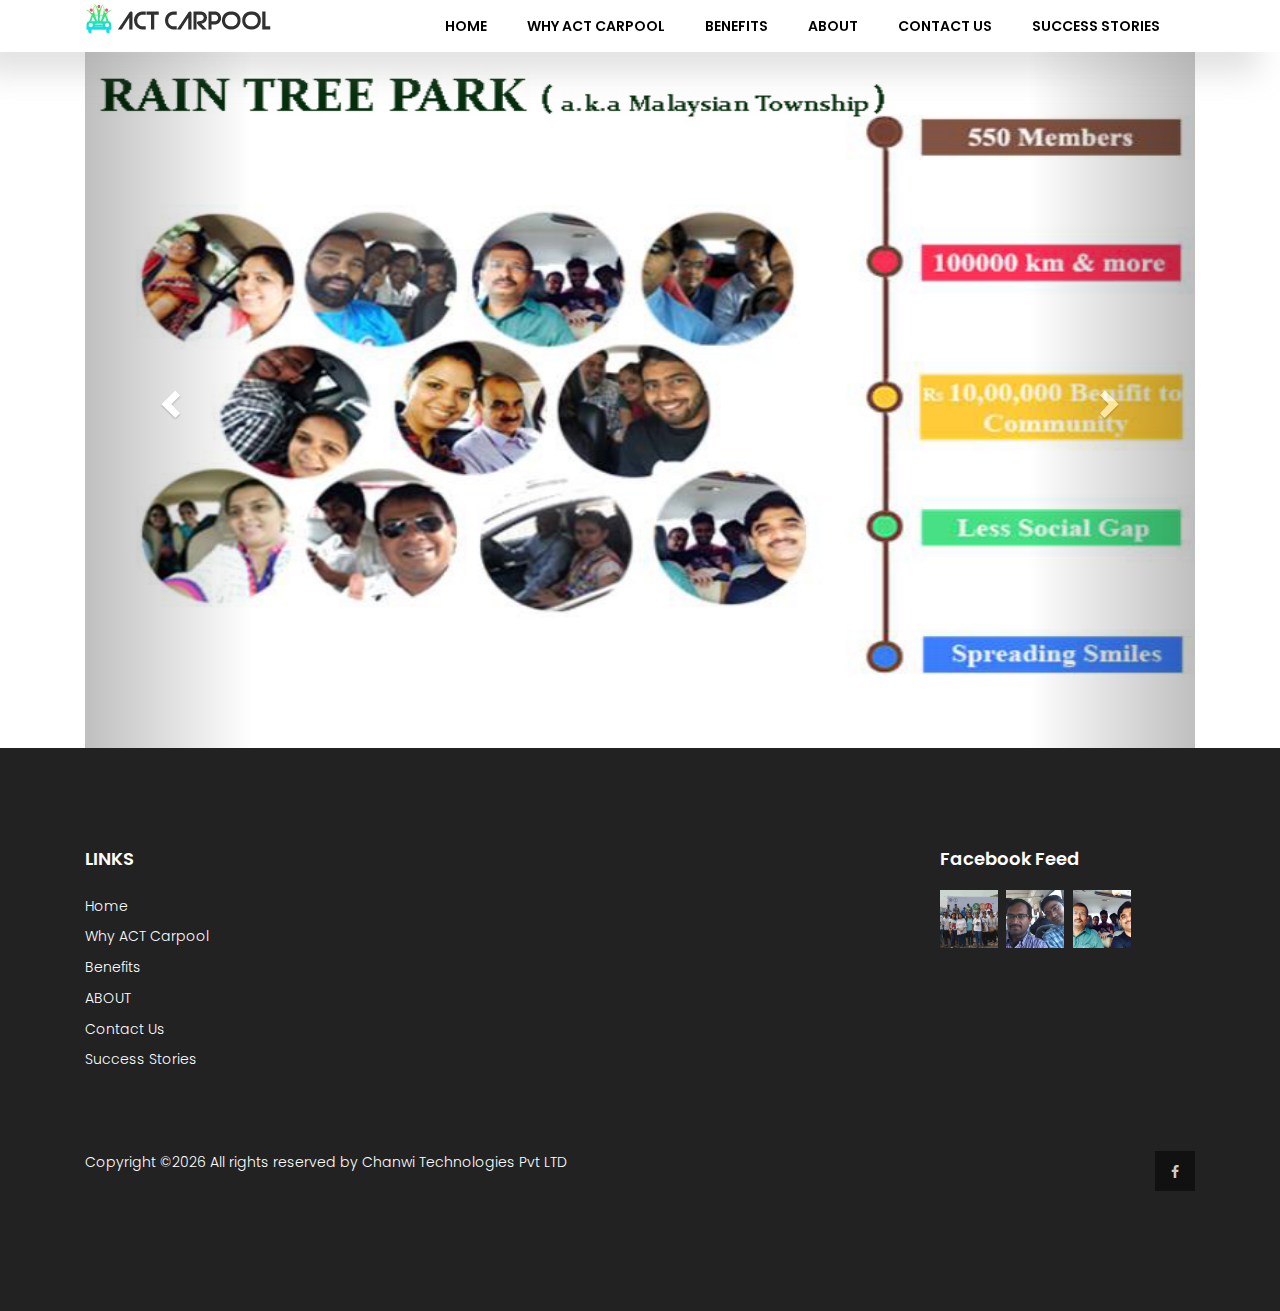
==== commit c2a214e3: "addded more sstories" ====
--- a/success-stories.html
+++ b/success-stories.html
@@ -33,8 +33,8 @@
 		<body>
 
 			<!-- Start Header Area -->
-			<header class="default-header">
-				<nav class="navbar navbar-expand-lg  navbar-light">
+			<header class="default-header" style="padding: 0">
+				<nav class="navbar navbar-expand-lg  navbar-light" style="padding: 0;margin:0;">
 					<div class="container">
 						  <a class="navbar-brand" href="index.html">
 						  	<img src="img/logo.png" alt="">
@@ -70,8 +70,8 @@
 			<!-- End Header Area -->
 
 			
-<div class="container">
-  <h2>Carousel Example</h2>  
+ <div class="container">
+   
   <div id="myCarousel" class="carousel slide" data-ride="carousel">
     <!-- Indicators -->
     <ol class="carousel-indicators">
@@ -86,14 +86,19 @@
         <img src="img/casestudy-rtp.jpg" alt="Los Angeles" style="width:100%;">
       </div>
 
-	<!--       <div class="item">
-	        <img src="casestudypolaris.jpg" alt="Chicago" style="width:100%;">
+	       <div class="item">
+	        <img src="img/casestudy-polaris.jpg" alt="Chicago" style="width:100%;">
 	      </div>
 	    
 	      <div class="item">
-	        <img src="ny.jpg" alt="New york" style="width:100%;">
+	        <img src="img/casestudy-virtusa.jpg" alt="New york" style="width:100%;">
 	      </div>
-	    </div> -->
+
+	      <div class="item">
+	        <img src="img/casestudy-wipro.jpg" alt="New york" style="width:100%;">
+	      </div> 
+
+	    </div> 
 
     <!-- Left and right controls -->
     <a class="left carousel-control" href="#myCarousel" data-slide="prev">
@@ -107,7 +112,6 @@
   </div>
 </div>
 </div>
-<div>
 
 			<!-- start footer Area -->		
 			<footer class="footer-area section-gap">
@@ -201,4 +205,8 @@
    .content{
    	height:800px;
    }
+   #myCarousel img{
+   	width:500px;
+   	height: 700px;
+   }
 </style>
